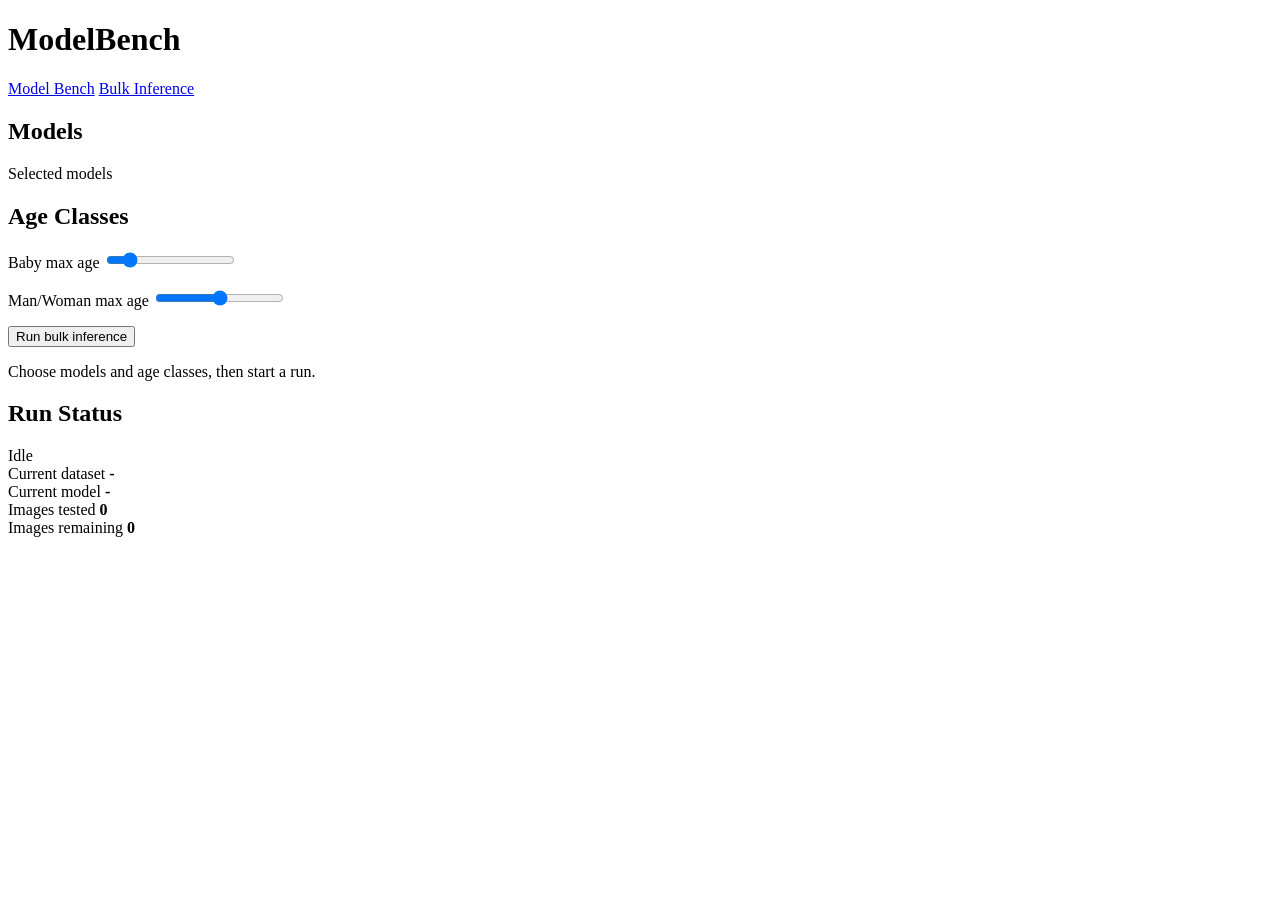
==== modelbench/templates/bulk_inference.html @ 0025337f "added bulk inference" ====
<!DOCTYPE html>
<html lang="en">
  <head>
    <meta charset="UTF-8" />
    <meta name="viewport" content="width=device-width, initial-scale=1.0" />
    <title>Bulk Inference | ModelBench</title>
    <link rel="stylesheet" href="/static/assets/styles.css" />
    <link rel="stylesheet" href="/static/assets/bulk.css" />
  </head>
  <body>
    <main class="app-shell">
      <header class="topbar">
        <div class="topbar-head">
          <h1>ModelBench</h1>
          <nav class="topbar-nav" aria-label="Primary">
            <a class="topbar-link" href="/">Model Bench</a>
            <a class="topbar-link active" href="/bulk-inference">Bulk Inference</a>
          </nav>
        </div>
      </header>

      <section class="bulk-layout">
        <aside class="bulk-sidebar">
          <section class="panel">
            <h2>Models</h2>
            <p class="field-label">Selected models</p>
            <div id="bulkModelList" class="model-list"></div>
            <p id="bulkModelDescription" class="help-text"></p>
          </section>

          <section class="panel">
            <h2>Age Classes</h2>
            <div class="slider-block">
              <label class="field-label" for="babyMaxSlider">Baby max age</label>
              <input id="babyMaxSlider" type="range" min="0" max="80" value="12" />
              <p id="babyMaxValue" class="help-text"></p>
            </div>
            <div class="slider-block">
              <label class="field-label" for="adultMaxSlider">Man/Woman max age</label>
              <input id="adultMaxSlider" type="range" min="1" max="116" value="59" />
              <p id="adultMaxValue" class="help-text"></p>
            </div>
            <div id="ageClassSummary" class="age-class-summary"></div>
          </section>

          <section class="panel">
            <button id="startBulkRunButton" class="primary-button" type="button">Run bulk inference</button>
            <p id="bulkRunMessage" class="help-text bulk-run-message">Choose models and age classes, then start a run.</p>
          </section>
        </aside>

        <section class="bulk-main">
          <section class="panel">
            <div class="panel-header">
              <h2>Run Status</h2>
              <div id="bulkRunStatusBadge" class="status-pill">Idle</div>
            </div>
            <div class="bulk-status-grid">
              <div class="status-metric">
                <span class="status-label">Current dataset</span>
                <strong id="statusCurrentDataset">-</strong>
              </div>
              <div class="status-metric">
                <span class="status-label">Current model</span>
                <strong id="statusCurrentModel">-</strong>
              </div>
              <div class="status-metric">
                <span class="status-label">Images tested</span>
                <strong id="statusTestedImages">0</strong>
              </div>
              <div class="status-metric">
                <span class="status-label">Images remaining</span>
                <strong id="statusRemainingImages">0</strong>
              </div>
            </div>
          </section>

          <div id="bulkResultsPanels" class="bulk-results-panels"></div>
        </section>
      </section>
    </main>

    <script src="/static/assets/bulk.js" defer></script>
  </body>
</html>
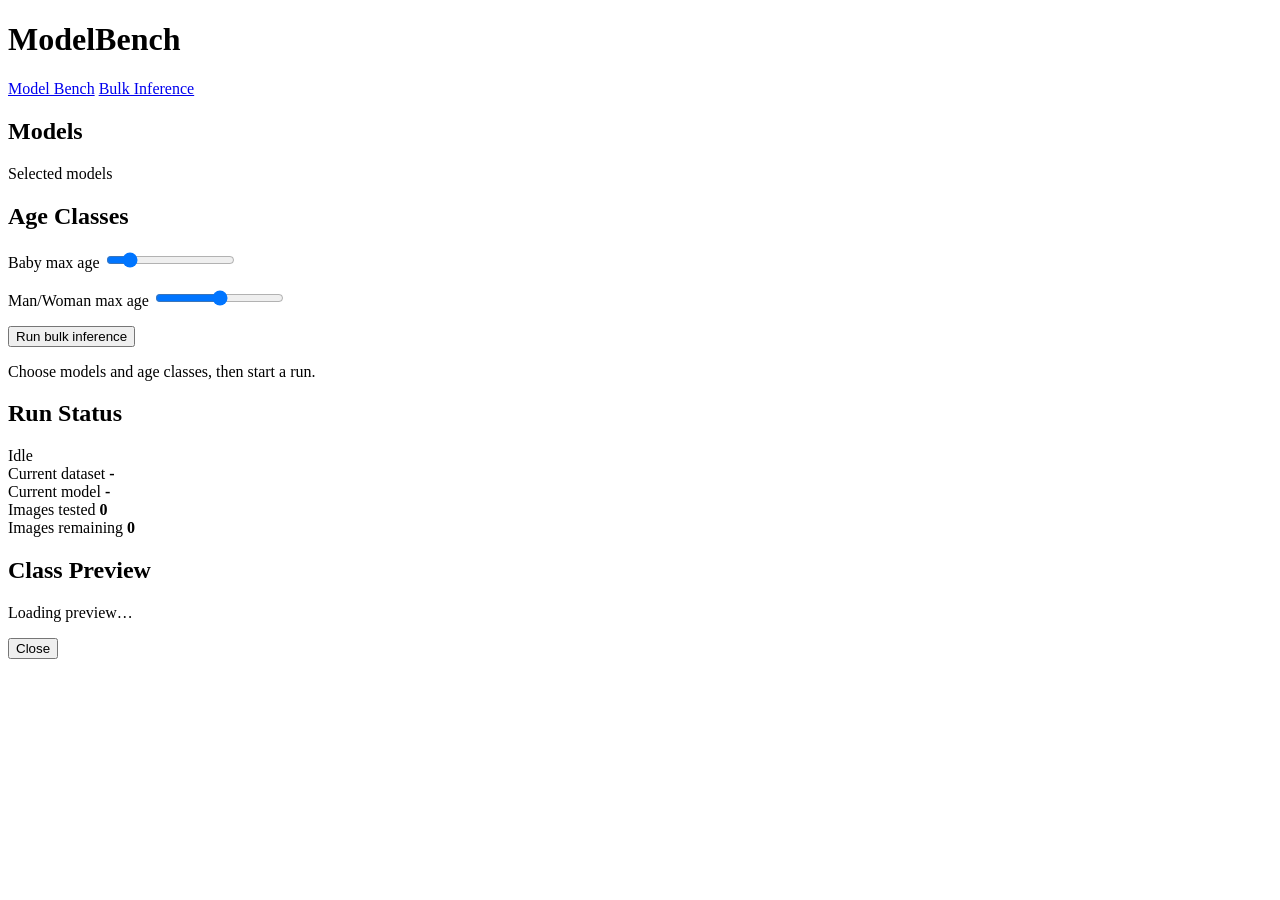
==== commit 9381531c: "added preview scroller for bulk inference" ====
--- a/modelbench/templates/bulk_inference.html
+++ b/modelbench/templates/bulk_inference.html
@@ -80,6 +80,22 @@
       </section>
     </main>
 
+    <div id="classPreviewModal" class="bulk-modal hidden" aria-hidden="true">
+      <div id="classPreviewBackdrop" class="bulk-modal-backdrop"></div>
+      <section class="bulk-modal-panel" role="dialog" aria-modal="true" aria-labelledby="classPreviewTitle">
+        <div class="bulk-modal-header">
+          <div>
+            <h2 id="classPreviewTitle">Class Preview</h2>
+            <p id="classPreviewSummary" class="help-text">Loading preview…</p>
+          </div>
+          <button id="closeClassPreviewButton" class="bulk-modal-close" type="button" aria-label="Close preview">
+            Close
+          </button>
+        </div>
+        <div id="classPreviewContent" class="bulk-modal-content"></div>
+      </section>
+    </div>
+
     <script src="/static/assets/bulk.js" defer></script>
   </body>
 </html>
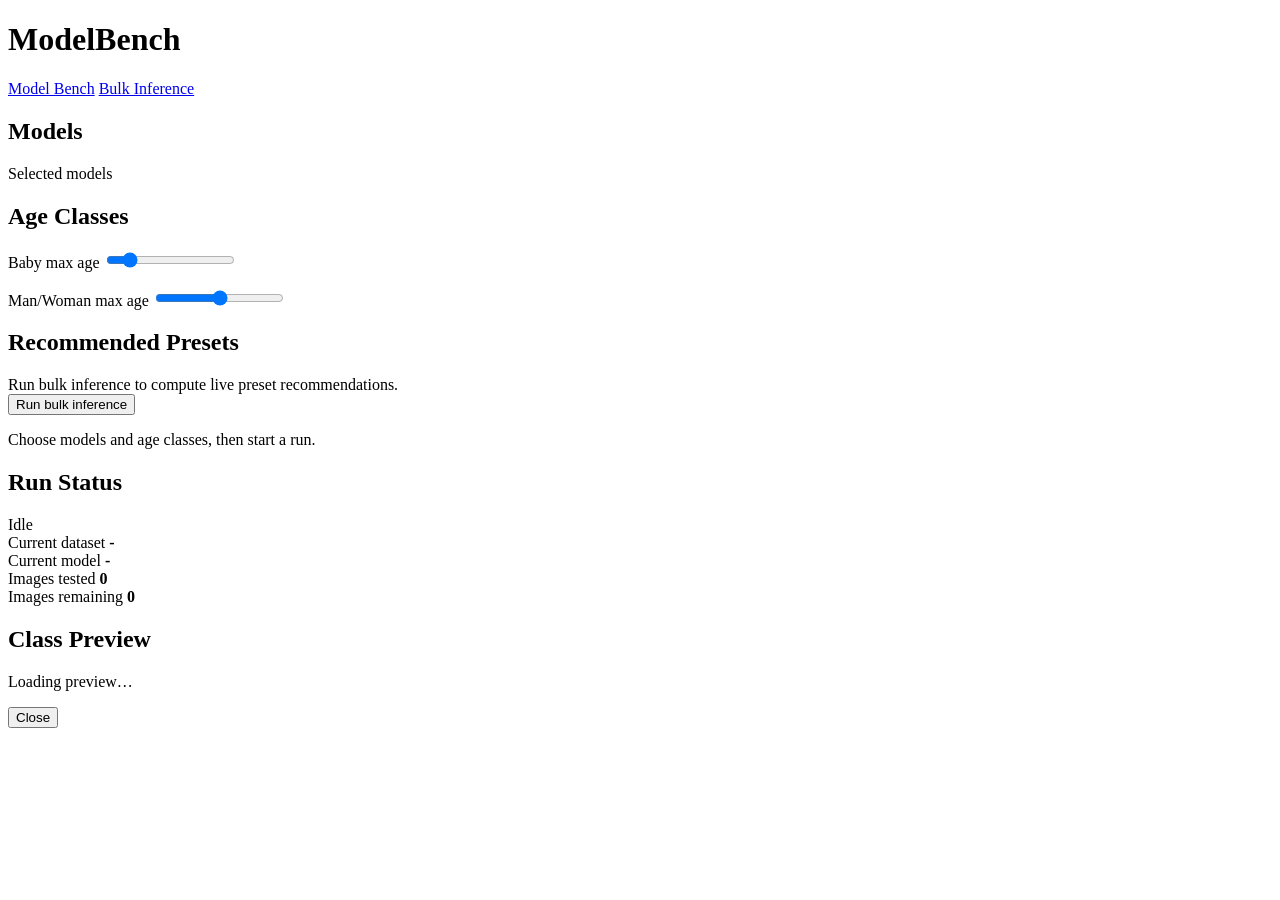
==== commit ca8681c4: "added preset cards" ====
--- a/modelbench/templates/bulk_inference.html
+++ b/modelbench/templates/bulk_inference.html
@@ -41,6 +41,13 @@
               <p id="adultMaxValue" class="help-text"></p>
             </div>
             <div id="ageClassSummary" class="age-class-summary"></div>
+          </section>
+
+          <section class="panel">
+            <h2>Recommended Presets</h2>
+            <div id="presetGroups" class="preset-groups">
+              <div class="preset-empty">Run bulk inference to compute live preset recommendations.</div>
+            </div>
           </section>
 
           <section class="panel">
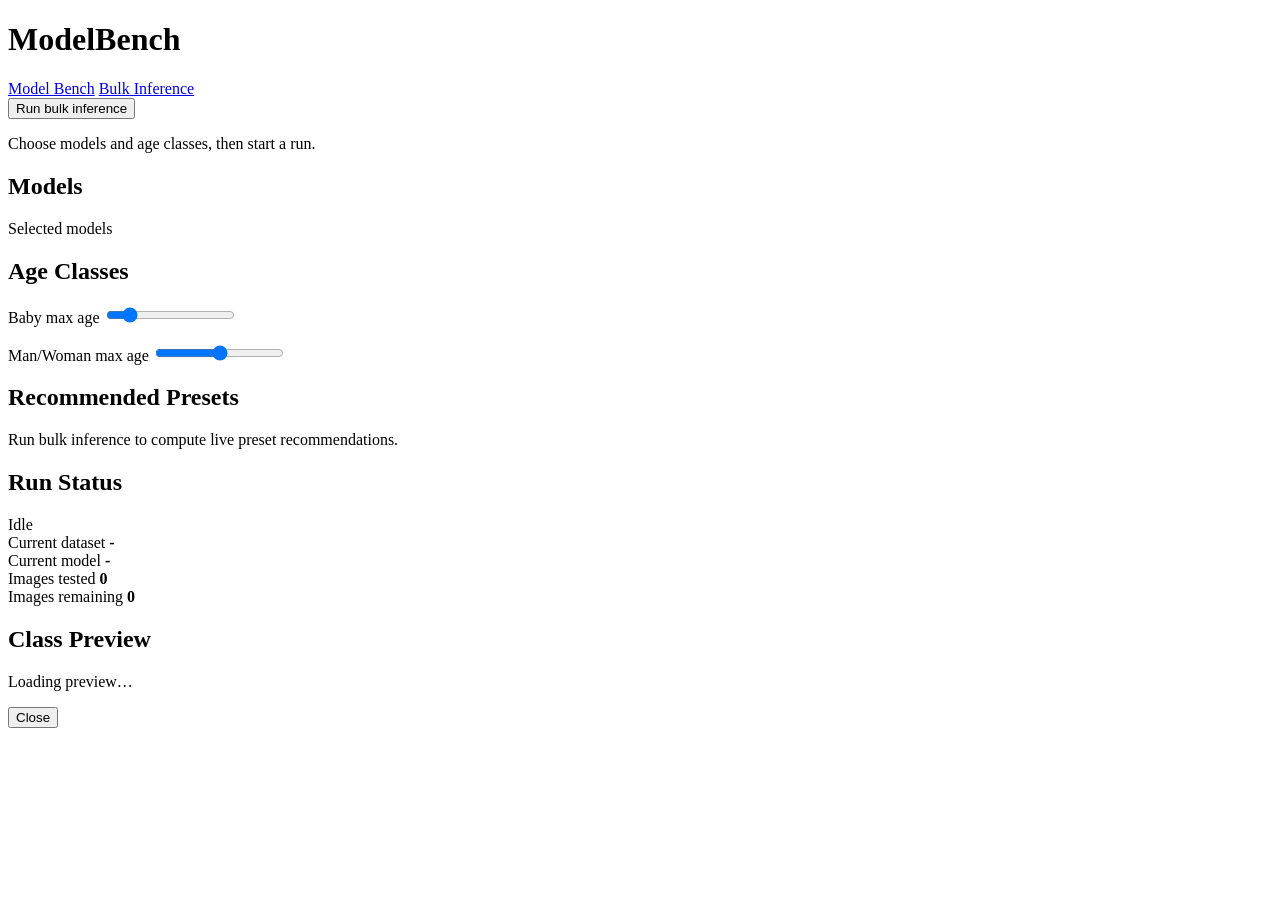
==== commit 9bd715ee: "added cross-page persistence" ====
--- a/modelbench/templates/bulk_inference.html
+++ b/modelbench/templates/bulk_inference.html
@@ -22,10 +22,14 @@
       <section class="bulk-layout">
         <aside class="bulk-sidebar">
           <section class="panel">
+            <button id="startBulkRunButton" class="primary-button" type="button">Run bulk inference</button>
+            <p id="bulkRunMessage" class="help-text bulk-run-message">Choose models and age classes, then start a run.</p>
+          </section>
+
+          <section class="panel">
             <h2>Models</h2>
             <p class="field-label">Selected models</p>
             <div id="bulkModelList" class="model-list"></div>
-            <p id="bulkModelDescription" class="help-text"></p>
           </section>
 
           <section class="panel">
@@ -48,11 +52,6 @@
             <div id="presetGroups" class="preset-groups">
               <div class="preset-empty">Run bulk inference to compute live preset recommendations.</div>
             </div>
-          </section>
-
-          <section class="panel">
-            <button id="startBulkRunButton" class="primary-button" type="button">Run bulk inference</button>
-            <p id="bulkRunMessage" class="help-text bulk-run-message">Choose models and age classes, then start a run.</p>
           </section>
         </aside>
 
